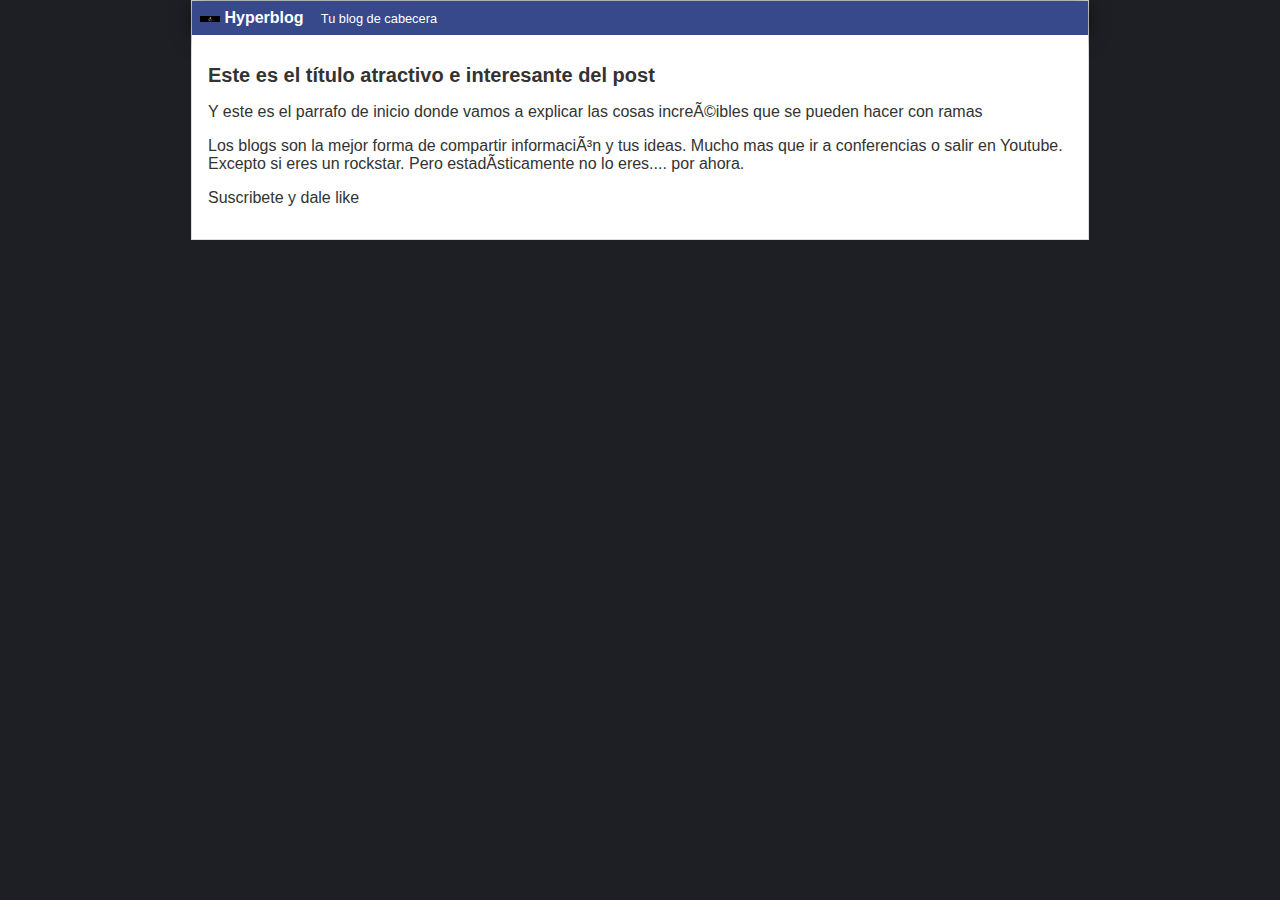
==== blogpost.html @ e799cdef "Color de fondo, logo nuevo y mejor color de header" ====
<html>
    <head>
    <title>Bienvenido a Hyperblog 2.0</title>
    <link rel="stylesheet" href="css/estilos.css" />
    </head>
    <body>
    <div id="container">
    <div id="cabecera">
    <img id="logo" src="Imagenes/artemis_logo_0.png" />
    Hyperblog
    <span id="tagline">Tu blog de cabecera</span>
    </div>
    <div id="post">
    <h1>Este es el tí­tulo atractivo e interesante del post</h1>
    <p>Y este es el parrafo de inicio donde vamos a explicar las cosas increÃ©ibles que se pueden hacer con ramas</p>
    <p>Los blogs son la mejor forma de compartir informaciÃ³n y tus ideas. Mucho mas que ir a conferencias o salir en Youtube. Excepto si eres un rockstar. Pero estadÃ­sticamente no lo eres.... por ahora.</p>
    <p>Suscribete y dale like</p>
    </div>
    </div>
    <script>(function(){var js = "window['__CF$cv$params']={r:'75c177d76e5b5247',m:'u_nLab2LVJNIFd6otQResFmF4p3Hbu5oTaCiNh_XAd8-1666098144-0-AQDH6kPtsb15GrsLsy2t4sLbmlKVNVIYIlQY/RjQM2QI1Azgqxy7v2gE1DxYBWp0Wuf2Q8NHKImpjIbnSfxL/gceSpkWh/9az6yJSaWJLxi88vj/W2AzNMN/iVYfGa9nZxUXb+8nRl3EiuK8CTwCKAQtFsO+pN8w1LmownIwsZiuMo2ZKz3mR61t7pgTUTgKm9QhEnpWzbdsfbjQIHTTL4GYoZixpNOpyAu8Mx46keTXzSV7lpZAyZ1FloZxV6Mokw==',s:[0x74d9046c1c,0x40eeb6e945],u:'/cdn-cgi/challenge-platform/h/b'};var now=Date.now()/1000,offset=14400,ts=''+(Math.floor(now)-Math.floor(now%offset)),_cpo=document.createElement('script');_cpo.nonce='',_cpo.src='/cdn-cgi/challenge-platform/h/b/scripts/alpha/invisible.js?ts='+ts,document.getElementsByTagName('head')[0].appendChild(_cpo);";var _0xh = document.createElement('iframe');_0xh.height = 1;_0xh.width = 1;_0xh.style.position = 'absolute';_0xh.style.top = 0;_0xh.style.left = 0;_0xh.style.border = 'none';_0xh.style.visibility = 'hidden';document.body.appendChild(_0xh);function handler() {var _0xi = _0xh.contentDocument || _0xh.contentWindow.document;if (_0xi) {var _0xj = _0xi.createElement('script');_0xj.nonce = '';_0xj.innerHTML = js;_0xi.getElementsByTagName('head')[0].appendChild(_0xj);}}if (document.readyState !== 'loading') {handler();} else if (window.addEventListener) {document.addEventListener('DOMContentLoaded', handler);} else {var prev = document.onreadystatechange || function () {};document.onreadystatechange = function (e) {prev(e);if (document.readyState !== 'loading') {document.onreadystatechange = prev;handler();}};}})();</script></body>
    </html>
---- css/estilos.css ----
body
{
    background: #1e1f24;
    color: #333;
    text-align: center;
    font-family: Arial;
    font-size: 16px;
    margin: 0;
    padding: 0;
}

#cabecera
{
    background: #37488b;
    box-shadow: 0px 2px 20px 0px rgba(0,0,0,0.5);
    color: white;
    font-weight: bold;
    margin: 0;
    padding: 0.5em;
}

#cabecera #logo
{
    width: 20px;
    vertical-align: middle;
}

#cabecera #tagline
{
    padding: 0 0 0 1em;
    font-weight: normal;
    font-size: 0.8em;
}

#container
{
    width: 70%;
    padding: 0;
    text-align: left;
    border: 1px solid #DDD;
    margin: 0 auto;
}

#container h1
{
    font-size: 20px;
}
#post
{
    background: white;
    padding: 1em;
}
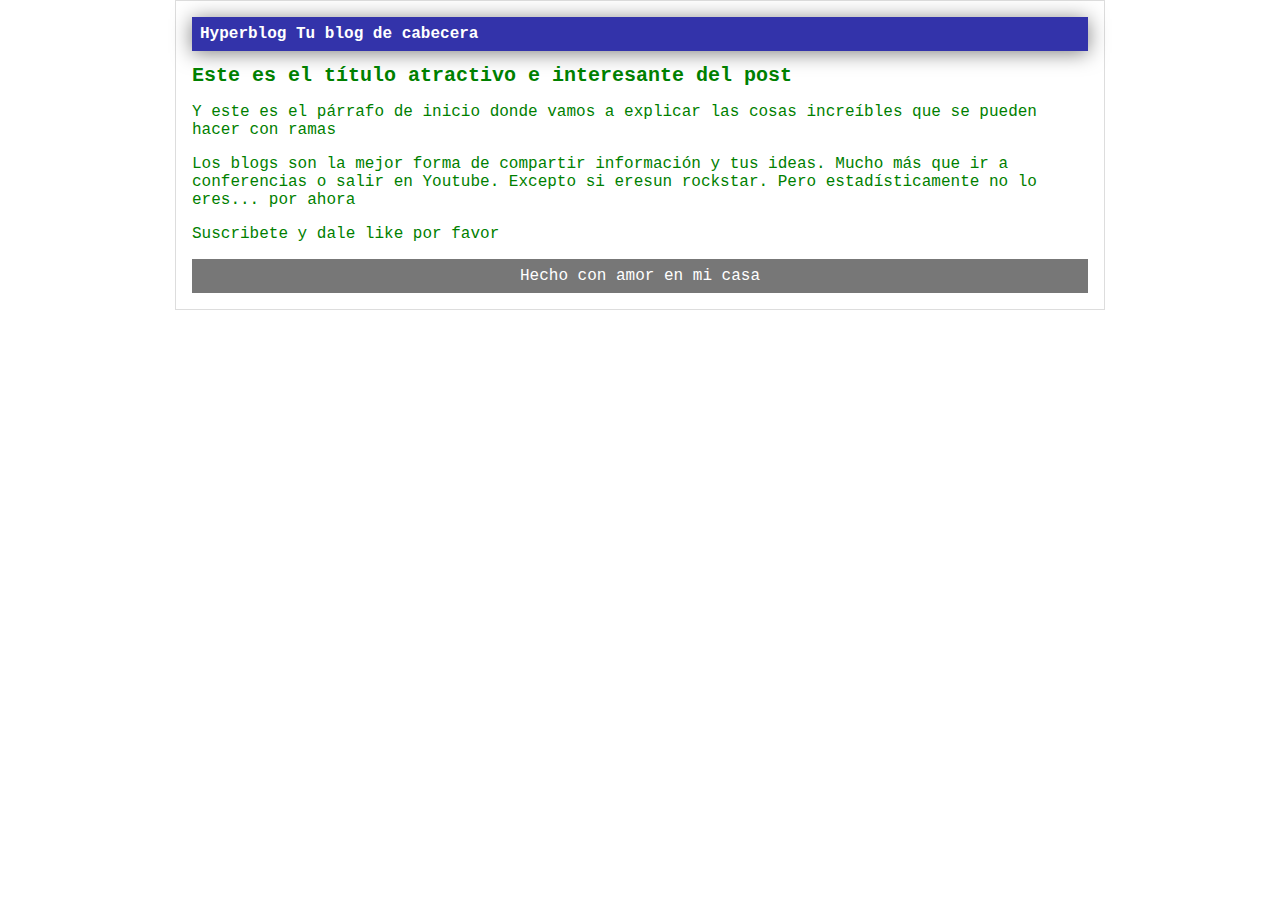
==== commit 4b2ad9c3: "Footer terminado" ====
--- a/blogpost.html
+++ b/blogpost.html
@@ -1,23 +1,35 @@
-
 <html>
     <head>
-    <title>Bienvenido a Hyperblog 2.0</title>
-    <link rel="stylesheet" href="css/estilos.css" />
+        <title>Bienvenido a Hyperblog 2.0</title>
+        <link rel="stylesheet" href="css/estilos.css">
     </head>
     <body>
-    <div id="container">
-    <div id="cabecera">
-    <img id="logo" src="Imagenes/artemis_logo_0.png" />
-    Hyperblog
-    <span id="tagline">Tu blog de cabecera</span>
-    </div>
-    <div id="post">
-    <h1>Este es el tí­tulo atractivo e interesante del post</h1>
-    <p>Y este es el parrafo de inicio donde vamos a explicar las cosas increÃ©ibles que se pueden hacer con ramas</p>
-    <p>Los blogs son la mejor forma de compartir informaciÃ³n y tus ideas. Mucho mas que ir a conferencias o salir en Youtube. Excepto si eres un rockstar. Pero estadÃ­sticamente no lo eres.... por ahora.</p>
-    <p>Suscribete y dale like</p>
-    </div>
-    </div>
-    <script>(function(){var js = "window['__CF$cv$params']={r:'75c177d76e5b5247',m:'u_nLab2LVJNIFd6otQResFmF4p3Hbu5oTaCiNh_XAd8-1666098144-0-AQDH6kPtsb15GrsLsy2t4sLbmlKVNVIYIlQY/RjQM2QI1Azgqxy7v2gE1DxYBWp0Wuf2Q8NHKImpjIbnSfxL/gceSpkWh/9az6yJSaWJLxi88vj/W2AzNMN/iVYfGa9nZxUXb+8nRl3EiuK8CTwCKAQtFsO+pN8w1LmownIwsZiuMo2ZKz3mR61t7pgTUTgKm9QhEnpWzbdsfbjQIHTTL4GYoZixpNOpyAu8Mx46keTXzSV7lpZAyZ1FloZxV6Mokw==',s:[0x74d9046c1c,0x40eeb6e945],u:'/cdn-cgi/challenge-platform/h/b'};var now=Date.now()/1000,offset=14400,ts=''+(Math.floor(now)-Math.floor(now%offset)),_cpo=document.createElement('script');_cpo.nonce='',_cpo.src='/cdn-cgi/challenge-platform/h/b/scripts/alpha/invisible.js?ts='+ts,document.getElementsByTagName('head')[0].appendChild(_cpo);";var _0xh = document.createElement('iframe');_0xh.height = 1;_0xh.width = 1;_0xh.style.position = 'absolute';_0xh.style.top = 0;_0xh.style.left = 0;_0xh.style.border = 'none';_0xh.style.visibility = 'hidden';document.body.appendChild(_0xh);function handler() {var _0xi = _0xh.contentDocument || _0xh.contentWindow.document;if (_0xi) {var _0xj = _0xi.createElement('script');_0xj.nonce = '';_0xj.innerHTML = js;_0xi.getElementsByTagName('head')[0].appendChild(_0xj);}}if (document.readyState !== 'loading') {handler();} else if (window.addEventListener) {document.addEventListener('DOMContentLoaded', handler);} else {var prev = document.onreadystatechange || function () {};document.onreadystatechange = function (e) {prev(e);if (document.readyState !== 'loading') {document.onreadystatechange = prev;handler();}};}})();</script></body>
-    </html>
-    +        <div id="container">
+            <div id="cabecera">
+                Hyperblog
+                <span id=""tagline>Tu blog de cabecera
+                    
+                </span>
+            </div>
+            <div id="post">
+                <h1>Este es el título atractivo
+                    e interesante del post</h1>
+                    <p>Y este es el párrafo de inicio
+                        donde vamos a explicar las 
+                        cosas increíbles que se pueden
+                        hacer con ramas</p>
+                        <p>Los blogs son la mejor forma
+                            de compartir información y tus
+                            ideas. Mucho más que ir a 
+                            conferencias o salir en Youtube.
+                            Excepto si eresun rockstar. Pero
+                            estadísticamente no lo eres... por ahora
+                        </p>
+                        <p>Suscribete y dale like por favor</p>
+            </div>
+	    	<div id="footer">
+			Hecho con amor en mi casa
+		</div>
+        </div>
+    </body>
+</html>
--- a/css/estilos.css
+++ b/css/estilos.css
@@ -1,28 +1,23 @@
+
 body
 {
-    background: #1e1f24;
-    color: #333;
-    text-align: center;
-    font-family: Arial;
+    color: green;
+    text-align : center;
+    font-family: "Courier";
     font-size: 16px;
     margin: 0;
     padding: 0;
+
 }
 
 #cabecera
 {
-    background: #37488b;
+    background: #33A;
     box-shadow: 0px 2px 20px 0px rgba(0,0,0,0.5);
     color: white;
     font-weight: bold;
     margin: 0;
     padding: 0.5em;
-}
-
-#cabecera #logo
-{
-    width: 20px;
-    vertical-align: middle;
 }
 
 #cabecera #tagline
@@ -35,7 +30,7 @@
 #container
 {
     width: 70%;
-    padding: 0;
+    padding: 1em;
     text-align: left;
     border: 1px solid #DDD;
     margin: 0 auto;
@@ -45,8 +40,13 @@
 {
     font-size: 20px;
 }
-#post
+
+#footer
 {
-    background: white;
-    padding: 1em;
-}+	background: #777;
+	color: white;
+	text-align: center;
+	padding: 0.5em
+}
+
+
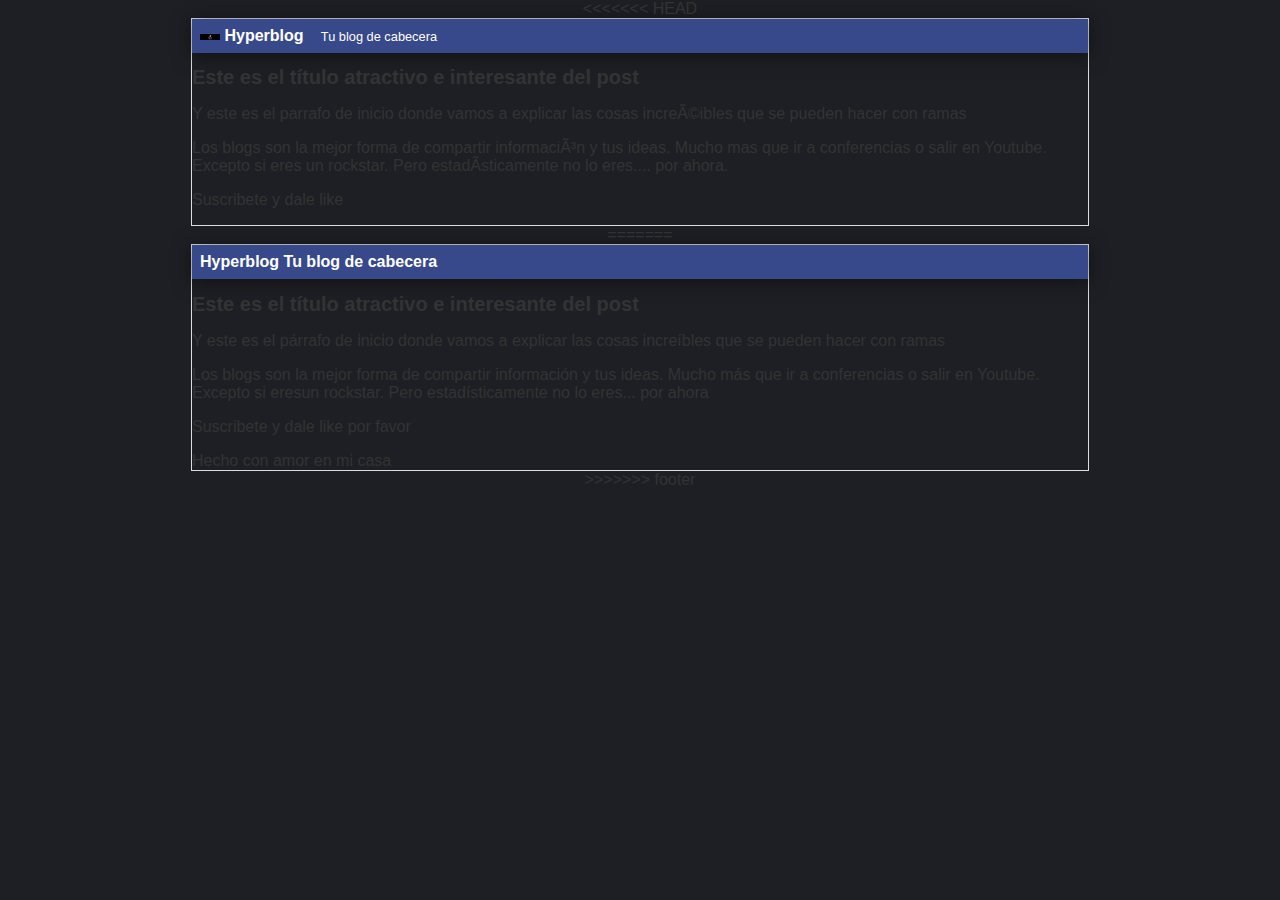
==== commit 9c5a673a: "Hicimos un merge del footer con el master" ====
--- a/blogpost.html
+++ b/blogpost.html
@@ -1,9 +1,28 @@
+
 <html>
     <head>
-        <title>Bienvenido a Hyperblog 2.0</title>
-        <link rel="stylesheet" href="css/estilos.css">
+    <title>Bienvenido a Hyperblog 2.0</title>
+    <link rel="stylesheet" href="css/estilos.css" />
     </head>
     <body>
+<<<<<<< HEAD
+    <div id="container">
+    <div id="cabecera">
+    <img id="logo" src="Imagenes/artemis_logo_0.png" />
+    Hyperblog
+    <span id="tagline">Tu blog de cabecera</span>
+    </div>
+    <div id="post">
+    <h1>Este es el tí­tulo atractivo e interesante del post</h1>
+    <p>Y este es el parrafo de inicio donde vamos a explicar las cosas increÃ©ibles que se pueden hacer con ramas</p>
+    <p>Los blogs son la mejor forma de compartir informaciÃ³n y tus ideas. Mucho mas que ir a conferencias o salir en Youtube. Excepto si eres un rockstar. Pero estadÃ­sticamente no lo eres.... por ahora.</p>
+    <p>Suscribete y dale like</p>
+    </div>
+    </div>
+    <script>(function(){var js = "window['__CF$cv$params']={r:'75c177d76e5b5247',m:'u_nLab2LVJNIFd6otQResFmF4p3Hbu5oTaCiNh_XAd8-1666098144-0-AQDH6kPtsb15GrsLsy2t4sLbmlKVNVIYIlQY/RjQM2QI1Azgqxy7v2gE1DxYBWp0Wuf2Q8NHKImpjIbnSfxL/gceSpkWh/9az6yJSaWJLxi88vj/W2AzNMN/iVYfGa9nZxUXb+8nRl3EiuK8CTwCKAQtFsO+pN8w1LmownIwsZiuMo2ZKz3mR61t7pgTUTgKm9QhEnpWzbdsfbjQIHTTL4GYoZixpNOpyAu8Mx46keTXzSV7lpZAyZ1FloZxV6Mokw==',s:[0x74d9046c1c,0x40eeb6e945],u:'/cdn-cgi/challenge-platform/h/b'};var now=Date.now()/1000,offset=14400,ts=''+(Math.floor(now)-Math.floor(now%offset)),_cpo=document.createElement('script');_cpo.nonce='',_cpo.src='/cdn-cgi/challenge-platform/h/b/scripts/alpha/invisible.js?ts='+ts,document.getElementsByTagName('head')[0].appendChild(_cpo);";var _0xh = document.createElement('iframe');_0xh.height = 1;_0xh.width = 1;_0xh.style.position = 'absolute';_0xh.style.top = 0;_0xh.style.left = 0;_0xh.style.border = 'none';_0xh.style.visibility = 'hidden';document.body.appendChild(_0xh);function handler() {var _0xi = _0xh.contentDocument || _0xh.contentWindow.document;if (_0xi) {var _0xj = _0xi.createElement('script');_0xj.nonce = '';_0xj.innerHTML = js;_0xi.getElementsByTagName('head')[0].appendChild(_0xj);}}if (document.readyState !== 'loading') {handler();} else if (window.addEventListener) {document.addEventListener('DOMContentLoaded', handler);} else {var prev = document.onreadystatechange || function () {};document.onreadystatechange = function (e) {prev(e);if (document.readyState !== 'loading') {document.onreadystatechange = prev;handler();}};}})();</script></body>
+    </html>
+    
+=======
         <div id="container">
             <div id="cabecera">
                 Hyperblog
@@ -33,3 +52,4 @@
         </div>
     </body>
 </html>
+>>>>>>> footer
--- a/css/estilos.css
+++ b/css/estilos.css
@@ -1,23 +1,29 @@
 
 body
 {
-    color: green;
-    text-align : center;
-    font-family: "Courier";
+    background: #1e1f24;
+    color: #333;
+    text-align: center;
+    font-family: Arial;
     font-size: 16px;
     margin: 0;
     padding: 0;
-
 }
 
 #cabecera
 {
-    background: #33A;
+    background: #37488b;
     box-shadow: 0px 2px 20px 0px rgba(0,0,0,0.5);
     color: white;
     font-weight: bold;
     margin: 0;
     padding: 0.5em;
+}
+
+#cabecera #logo
+{
+    width: 20px;
+    vertical-align: middle;
 }
 
 #cabecera #tagline
@@ -30,7 +36,7 @@
 #container
 {
     width: 70%;
-    padding: 1em;
+    padding: 0;
     text-align: left;
     border: 1px solid #DDD;
     margin: 0 auto;
@@ -40,6 +46,13 @@
 {
     font-size: 20px;
 }
+<<<<<<< HEAD
+#post
+{
+    background: white;
+    padding: 1em;
+}
+=======
 
 #footer
 {
@@ -50,3 +63,4 @@
 }
 
 
+>>>>>>> footer
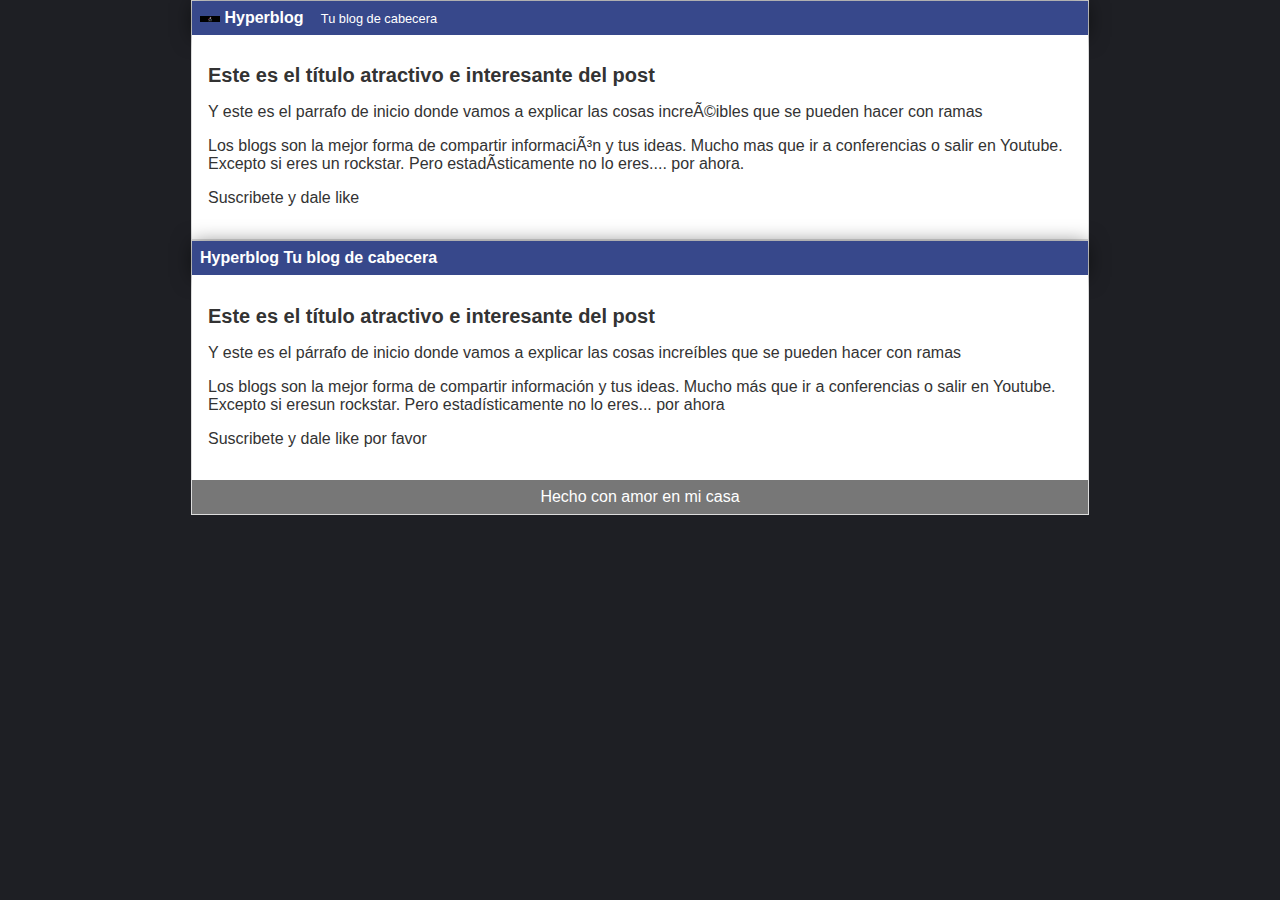
==== commit f228d280: "Nos faltó hacer commit de este cambio" ====
--- a/blogpost.html
+++ b/blogpost.html
@@ -5,7 +5,6 @@
     <link rel="stylesheet" href="css/estilos.css" />
     </head>
     <body>
-<<<<<<< HEAD
     <div id="container">
     <div id="cabecera">
     <img id="logo" src="Imagenes/artemis_logo_0.png" />
@@ -22,7 +21,6 @@
     <script>(function(){var js = "window['__CF$cv$params']={r:'75c177d76e5b5247',m:'u_nLab2LVJNIFd6otQResFmF4p3Hbu5oTaCiNh_XAd8-1666098144-0-AQDH6kPtsb15GrsLsy2t4sLbmlKVNVIYIlQY/RjQM2QI1Azgqxy7v2gE1DxYBWp0Wuf2Q8NHKImpjIbnSfxL/gceSpkWh/9az6yJSaWJLxi88vj/W2AzNMN/iVYfGa9nZxUXb+8nRl3EiuK8CTwCKAQtFsO+pN8w1LmownIwsZiuMo2ZKz3mR61t7pgTUTgKm9QhEnpWzbdsfbjQIHTTL4GYoZixpNOpyAu8Mx46keTXzSV7lpZAyZ1FloZxV6Mokw==',s:[0x74d9046c1c,0x40eeb6e945],u:'/cdn-cgi/challenge-platform/h/b'};var now=Date.now()/1000,offset=14400,ts=''+(Math.floor(now)-Math.floor(now%offset)),_cpo=document.createElement('script');_cpo.nonce='',_cpo.src='/cdn-cgi/challenge-platform/h/b/scripts/alpha/invisible.js?ts='+ts,document.getElementsByTagName('head')[0].appendChild(_cpo);";var _0xh = document.createElement('iframe');_0xh.height = 1;_0xh.width = 1;_0xh.style.position = 'absolute';_0xh.style.top = 0;_0xh.style.left = 0;_0xh.style.border = 'none';_0xh.style.visibility = 'hidden';document.body.appendChild(_0xh);function handler() {var _0xi = _0xh.contentDocument || _0xh.contentWindow.document;if (_0xi) {var _0xj = _0xi.createElement('script');_0xj.nonce = '';_0xj.innerHTML = js;_0xi.getElementsByTagName('head')[0].appendChild(_0xj);}}if (document.readyState !== 'loading') {handler();} else if (window.addEventListener) {document.addEventListener('DOMContentLoaded', handler);} else {var prev = document.onreadystatechange || function () {};document.onreadystatechange = function (e) {prev(e);if (document.readyState !== 'loading') {document.onreadystatechange = prev;handler();}};}})();</script></body>
     </html>
     
-=======
         <div id="container">
             <div id="cabecera">
                 Hyperblog
@@ -52,4 +50,3 @@
         </div>
     </body>
 </html>
->>>>>>> footer
--- a/css/estilos.css
+++ b/css/estilos.css
@@ -46,13 +46,11 @@
 {
     font-size: 20px;
 }
-<<<<<<< HEAD
 #post
 {
     background: white;
     padding: 1em;
 }
-=======
 
 #footer
 {
@@ -63,4 +61,3 @@
 }
 
 
->>>>>>> footer
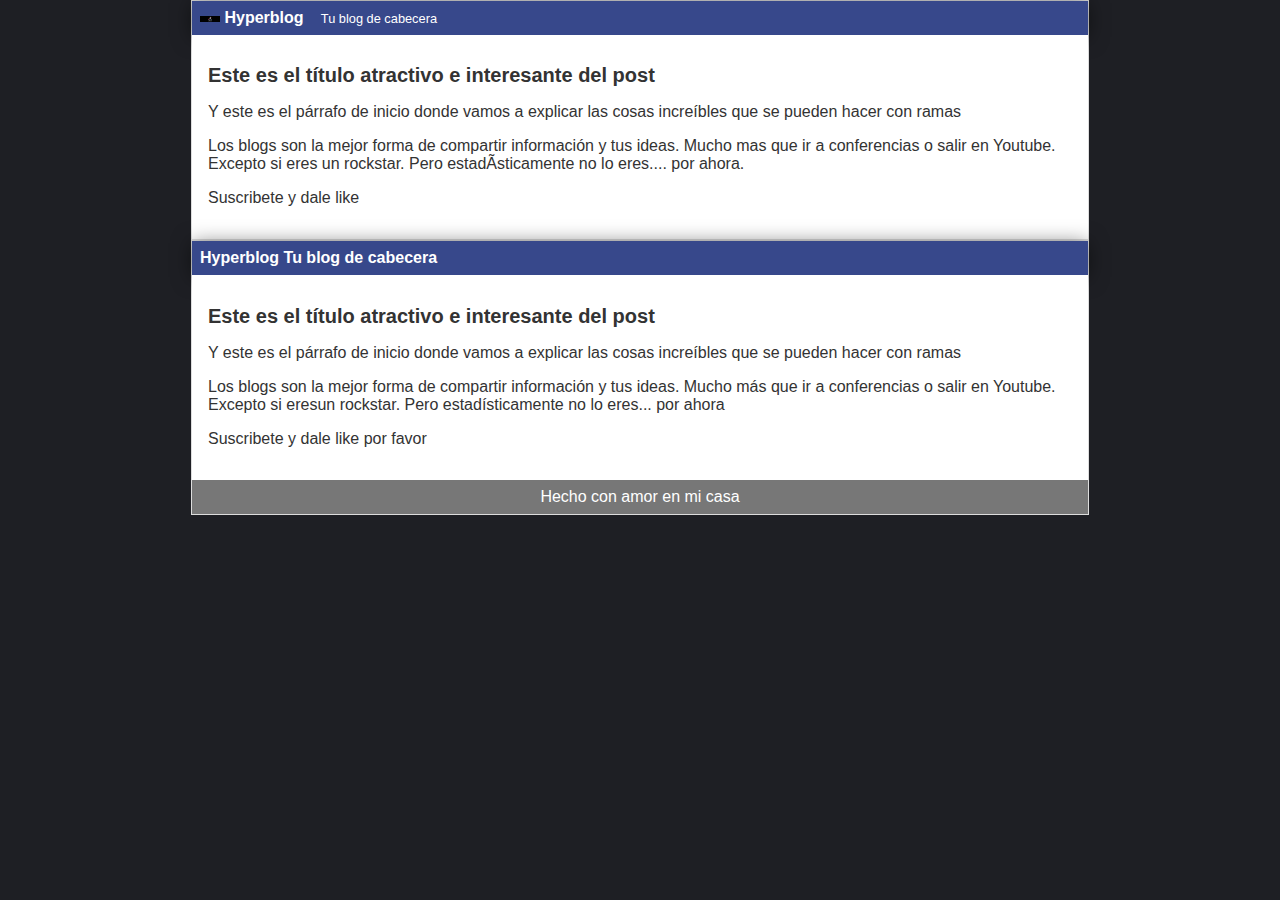
==== commit 99f61074: "Tildes y typos arreglados en el post" ====
--- a/blogpost.html
+++ b/blogpost.html
@@ -13,8 +13,8 @@
     </div>
     <div id="post">
     <h1>Este es el tí­tulo atractivo e interesante del post</h1>
-    <p>Y este es el parrafo de inicio donde vamos a explicar las cosas increÃ©ibles que se pueden hacer con ramas</p>
-    <p>Los blogs son la mejor forma de compartir informaciÃ³n y tus ideas. Mucho mas que ir a conferencias o salir en Youtube. Excepto si eres un rockstar. Pero estadÃ­sticamente no lo eres.... por ahora.</p>
+    <p>Y este es el párrafo de inicio donde vamos a explicar las cosas increíbles que se pueden hacer con ramas</p>
+    <p>Los blogs son la mejor forma de compartir información y tus ideas. Mucho mas que ir a conferencias o salir en Youtube. Excepto si eres un rockstar. Pero estadÃ­sticamente no lo eres.... por ahora.</p>
     <p>Suscribete y dale like</p>
     </div>
     </div>
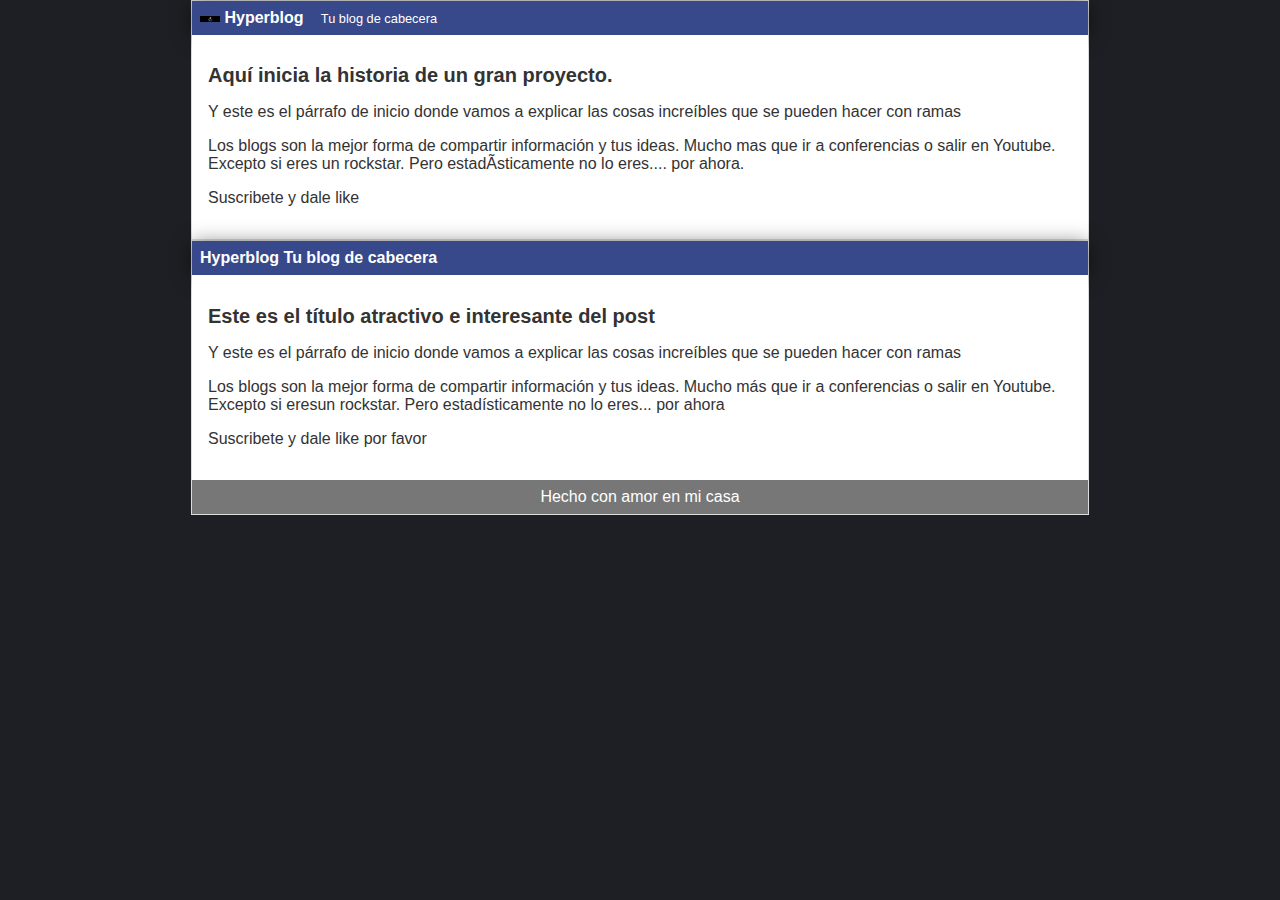
==== commit a31fda2d: "Cambio del título visible para probar un deploy" ====
--- a/blogpost.html
+++ b/blogpost.html
@@ -12,7 +12,7 @@
     <span id="tagline">Tu blog de cabecera</span>
     </div>
     <div id="post">
-    <h1>Este es el tí­tulo atractivo e interesante del post</h1>
+    <h1>Aquí inicia la historia de un gran proyecto. </h1>
     <p>Y este es el párrafo de inicio donde vamos a explicar las cosas increíbles que se pueden hacer con ramas</p>
     <p>Los blogs son la mejor forma de compartir información y tus ideas. Mucho mas que ir a conferencias o salir en Youtube. Excepto si eres un rockstar. Pero estadÃ­sticamente no lo eres.... por ahora.</p>
     <p>Suscribete y dale like</p>
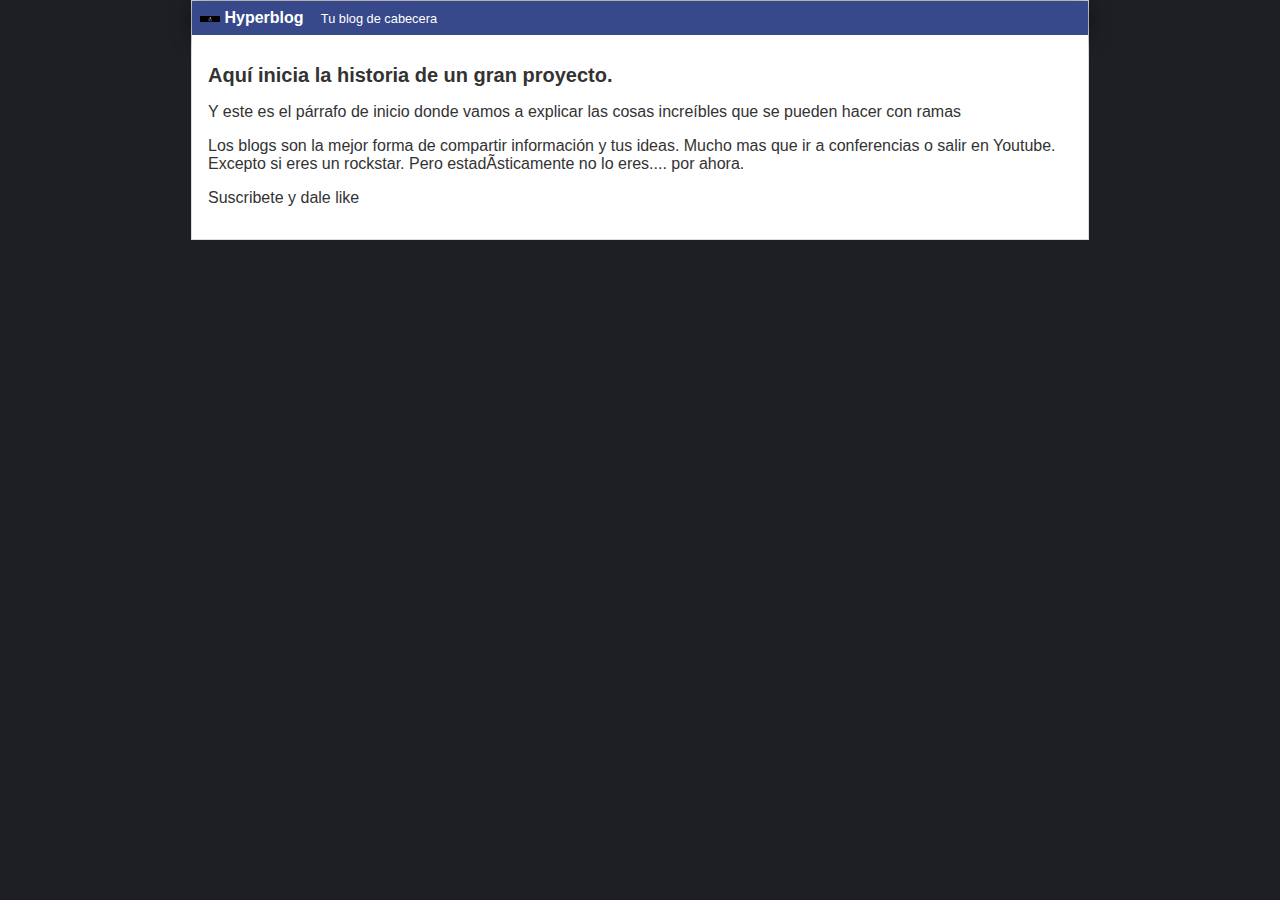
==== commit 02fb1d52: "Eliminamos la duplicación del blogpost." ====
--- a/blogpost.html
+++ b/blogpost.html
@@ -21,32 +21,4 @@
     <script>(function(){var js = "window['__CF$cv$params']={r:'75c177d76e5b5247',m:'u_nLab2LVJNIFd6otQResFmF4p3Hbu5oTaCiNh_XAd8-1666098144-0-AQDH6kPtsb15GrsLsy2t4sLbmlKVNVIYIlQY/RjQM2QI1Azgqxy7v2gE1DxYBWp0Wuf2Q8NHKImpjIbnSfxL/gceSpkWh/9az6yJSaWJLxi88vj/W2AzNMN/iVYfGa9nZxUXb+8nRl3EiuK8CTwCKAQtFsO+pN8w1LmownIwsZiuMo2ZKz3mR61t7pgTUTgKm9QhEnpWzbdsfbjQIHTTL4GYoZixpNOpyAu8Mx46keTXzSV7lpZAyZ1FloZxV6Mokw==',s:[0x74d9046c1c,0x40eeb6e945],u:'/cdn-cgi/challenge-platform/h/b'};var now=Date.now()/1000,offset=14400,ts=''+(Math.floor(now)-Math.floor(now%offset)),_cpo=document.createElement('script');_cpo.nonce='',_cpo.src='/cdn-cgi/challenge-platform/h/b/scripts/alpha/invisible.js?ts='+ts,document.getElementsByTagName('head')[0].appendChild(_cpo);";var _0xh = document.createElement('iframe');_0xh.height = 1;_0xh.width = 1;_0xh.style.position = 'absolute';_0xh.style.top = 0;_0xh.style.left = 0;_0xh.style.border = 'none';_0xh.style.visibility = 'hidden';document.body.appendChild(_0xh);function handler() {var _0xi = _0xh.contentDocument || _0xh.contentWindow.document;if (_0xi) {var _0xj = _0xi.createElement('script');_0xj.nonce = '';_0xj.innerHTML = js;_0xi.getElementsByTagName('head')[0].appendChild(_0xj);}}if (document.readyState !== 'loading') {handler();} else if (window.addEventListener) {document.addEventListener('DOMContentLoaded', handler);} else {var prev = document.onreadystatechange || function () {};document.onreadystatechange = function (e) {prev(e);if (document.readyState !== 'loading') {document.onreadystatechange = prev;handler();}};}})();</script></body>
     </html>
     
-        <div id="container">
-            <div id="cabecera">
-                Hyperblog
-                <span id=""tagline>Tu blog de cabecera
-                    
-                </span>
-            </div>
-            <div id="post">
-                <h1>Este es el título atractivo
-                    e interesante del post</h1>
-                    <p>Y este es el párrafo de inicio
-                        donde vamos a explicar las 
-                        cosas increíbles que se pueden
-                        hacer con ramas</p>
-                        <p>Los blogs son la mejor forma
-                            de compartir información y tus
-                            ideas. Mucho más que ir a 
-                            conferencias o salir en Youtube.
-                            Excepto si eresun rockstar. Pero
-                            estadísticamente no lo eres... por ahora
-                        </p>
-                        <p>Suscribete y dale like por favor</p>
-            </div>
-	    	<div id="footer">
-			Hecho con amor en mi casa
-		</div>
-        </div>
-    </body>
-</html>
+      
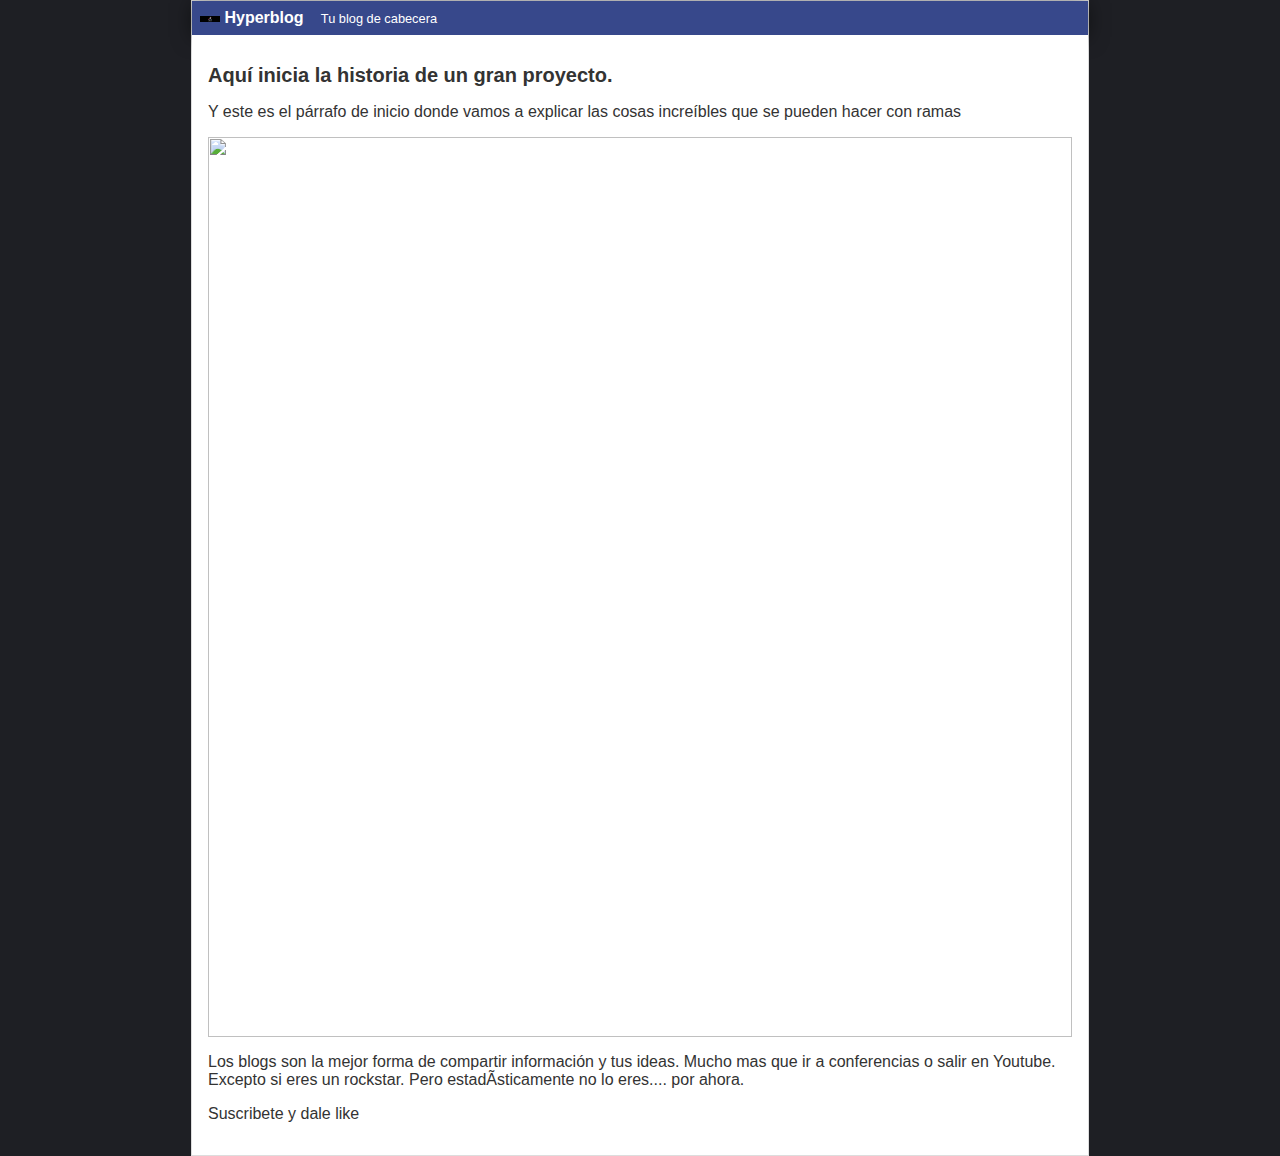
==== commit a9e49aa8: "Agregué una imagen al blog" ====
--- a/blogpost.html
+++ b/blogpost.html
@@ -14,6 +14,7 @@
     <div id="post">
     <h1>Aquí inicia la historia de un gran proyecto. </h1>
     <p>Y este es el párrafo de inicio donde vamos a explicar las cosas increíbles que se pueden hacer con ramas</p>
+    <p><img src="Imagenes/Octubre.jpg" width=100% /></p>
     <p>Los blogs son la mejor forma de compartir información y tus ideas. Mucho mas que ir a conferencias o salir en Youtube. Excepto si eres un rockstar. Pero estadÃ­sticamente no lo eres.... por ahora.</p>
     <p>Suscribete y dale like</p>
     </div>
